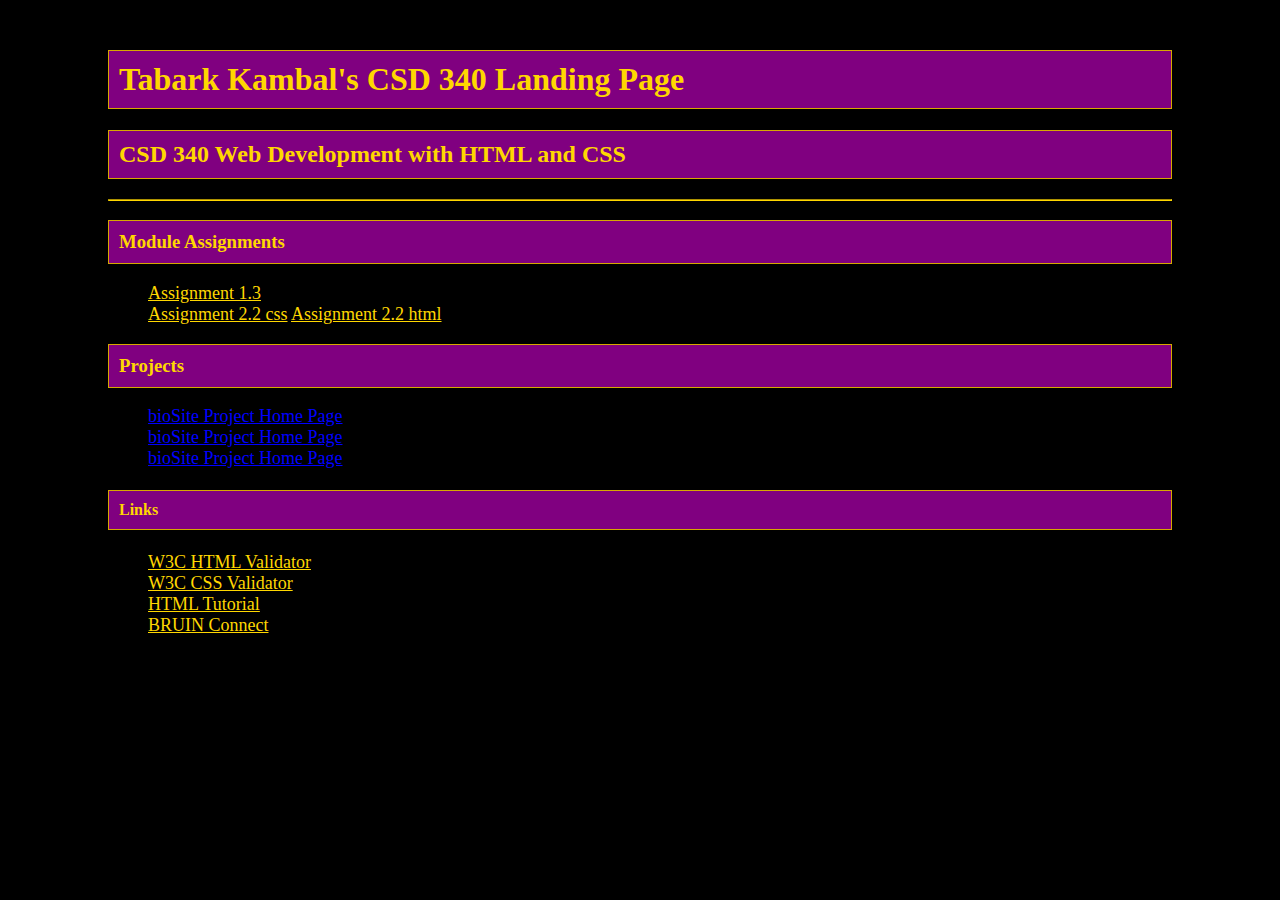
==== index.html @ a31cd756 "changes" ====
<!DOCTYPE html>
<html lang="en">
<head>
    <meta charset="UTF-8">
    <meta http-equiv="X-UA-Compatible" content="IE=edge">
    <meta name="viewport" content="width=device-width, initial-scale=1.0">
    <title>Tabark Kambal CSD 340 Landing Page</title>
    <link rel="stylesheet" href="site.css">
</head>
<body>
    <div class="container">
        <h1>
            Tabark Kambal's CSD 340 Landing Page
        </h1>
        <h2>
            CSD 340 Web Development with HTML and CSS
        </h2>
    <hr/>
        <h3>Module Assignments</h3>
            <ul>
                <li>
                    <a href="module-1/kambal_Mod1_3.html">Assignment 1.3</a>
                </li>
                <li>
                    <a href="module-2/kambal_Mod2_2.css">Assignment 2.2 css</a>
                    <a href="module-2/kambal_Mod2_2.html">Assignment 2.2 html</a>
                </li>
                <li>
                    <a href=""></a>
                </li>
            </ul>
        <h3>Projects</h3>
            <ul>
                <li>
                    <a href="">bioSite Project Home Page</a>
                </li>
                <li>
                    <a href="">bioSite Project Home Page</a>
                </li>
                <li>
                    <a href="">bioSite Project Home Page</a>
                </li>
            </ul>
        <h4>Links</h4>
            <ul>
                <li>
                    <a href="https://validator.w3.org/">W3C HTML Validator</a>
                </li>
                <li>
                    <a href="http://jigsaw.w3.org/css-validator/">W3C CSS Validator</a>
                </li>
                <li>
                    <a href="https://www.w3schools.com/html/">HTML Tutorial</a>
                </li>
                <li>
                    <a href="https://bruinconnect.bellevue.edu/">BRUIN Connect</a>
                </li>
            </ul>
    </div>
    
</body>
</html>
---- site.css ----
.container{
    margin: 50px 100px;
}
body {
    background-color: black;
    color: gold;
}
h1,h2,h3,h4 {
    padding: 10px;
    border: 1px solid #d6a800;
    background-color: purple;
}
h1:hover, h2:hover, h3:hover, h4:hover {
    background-color: gold; 
    color: purple;
    transform: scale(1.2);
    text-align: center;
    text-shadow: 1px 1px 4px black;
}
li {
    list-style: none;
}
li a {
    color: gold;
}
ul {
    font-size: large;
}
li a:hover {
    color: purple;
}
li a:visited {
    color: blue;
}
hr {
    border-color: gold;
}
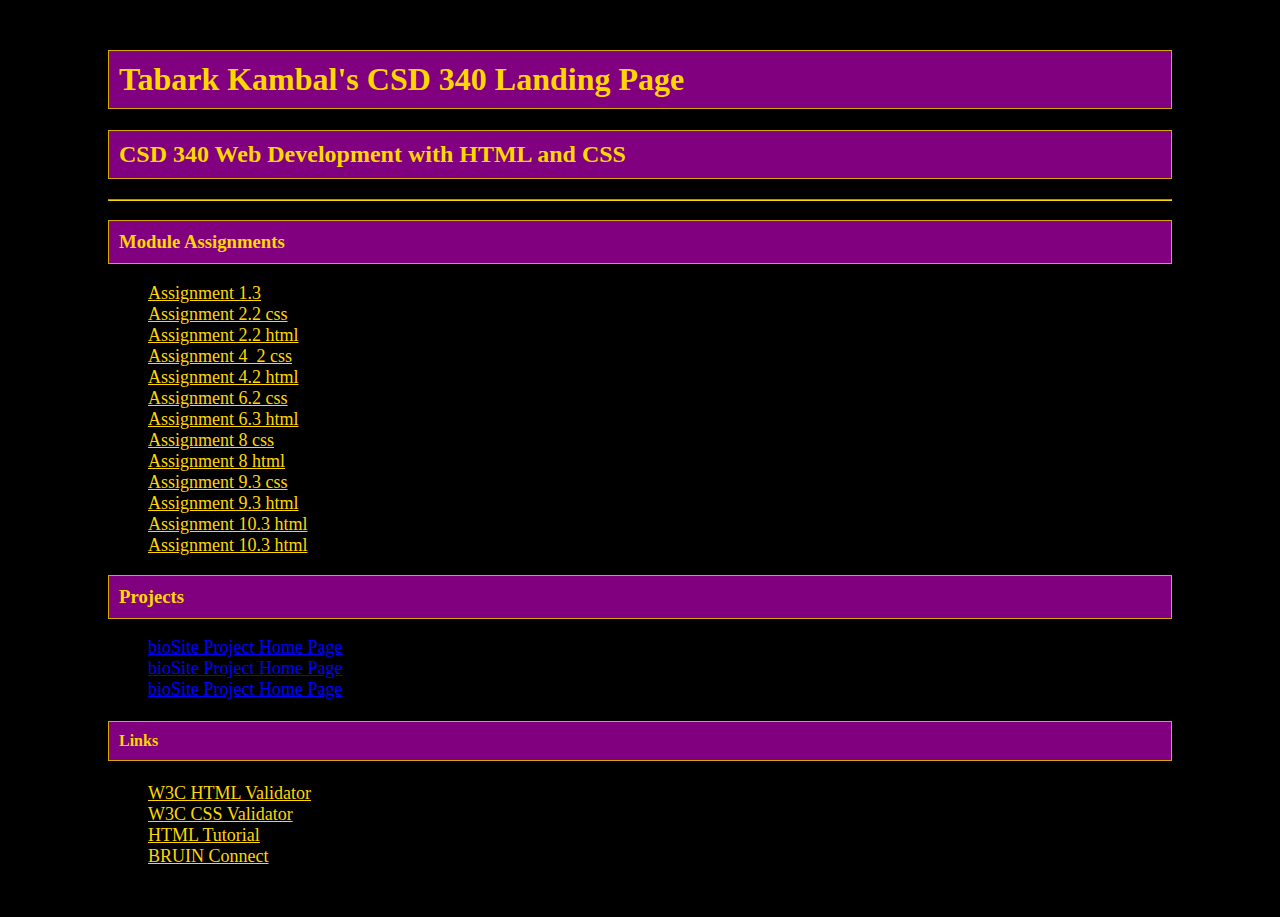
==== commit f3ca9f3d: "modified:   index.html 	modified:   module-10/Kambal_Mod10.3.html 	renamed:    module-10/style.css -" ====
--- a/index.html
+++ b/index.html
@@ -6,6 +6,7 @@
     <meta name="viewport" content="width=device-width, initial-scale=1.0">
     <title>Tabark Kambal CSD 340 Landing Page</title>
     <link rel="stylesheet" href="site.css">
+    <link rel="html" href="/module-3/Kambal_Mod3_3.html">
 </head>
 <body>
     <div class="container">
@@ -26,7 +27,28 @@
                     <a href="module-2/kambal_Mod2_2.html">Assignment 2.2 html</a>
                 </li>
                 <li>
-                    <a href=""></a>
+                    <a href="module-3/Kambal_Mod3_3.css"></a>
+                    <a href="module-3/Kambal_Mod3_3.html"></a>
+                </li>
+                <li>
+                    <a href="module-4/Kambal_Mod4_2.css"> Assignment 4_2 css</a>
+                    <a href="module-4/Kambal_Mod4_2.html">Assignment 4.2 html </a>
+                </li>
+                <li>
+                    <a href="module-6/Kambal_Mod6_2.css">Assignment 6.2 css </a>
+                    <a href="module-6/Kambal_Mod6_2.html">Assignment 6.3 html</a>
+                </li>
+                <li>
+                    <a href="module-8/Kambal_Mod8.css"> Assignment 8 css</a>
+                    <a href="module-8/Kambal_Mod8.html">Assignment 8 html</a>
+                </li>
+                <li>
+                    <a href="module-9/kambal_Mod9_3.css">Assignment 9.3 css</a>
+                    <a href="module-9/kambal_Mod9_3.html">Assignment 9.3 html </a>
+                </li>
+                <li>
+                    <a href="module-10/Kambal_Mod10.3.html">Assignment 10.3 html</a>
+                    <a href="module-10/Kambal_mod10.css">Assignment 10.3 html </a>
                 </li>
             </ul>
         <h3>Projects</h3>
--- a/site.css
+++ b/site.css
@@ -13,12 +13,19 @@
 h1:hover, h2:hover, h3:hover, h4:hover {
     background-color: gold; 
     color: purple;
-    transform: scale(1.2);
+    transform: scale(1.1);
+    transition: .5s;
     text-align: center;
     text-shadow: 1px 1px 4px black;
 }
+h1:not(:hover), h2:not(:hover), h3:not(:hover), h4:not(:hover) {
+    transition: 0.5s;
+    transform: scale(1);
+}
 li {
     list-style: none;
+    display: flex;
+    flex-direction: column;
 }
 li a {
     color: gold;
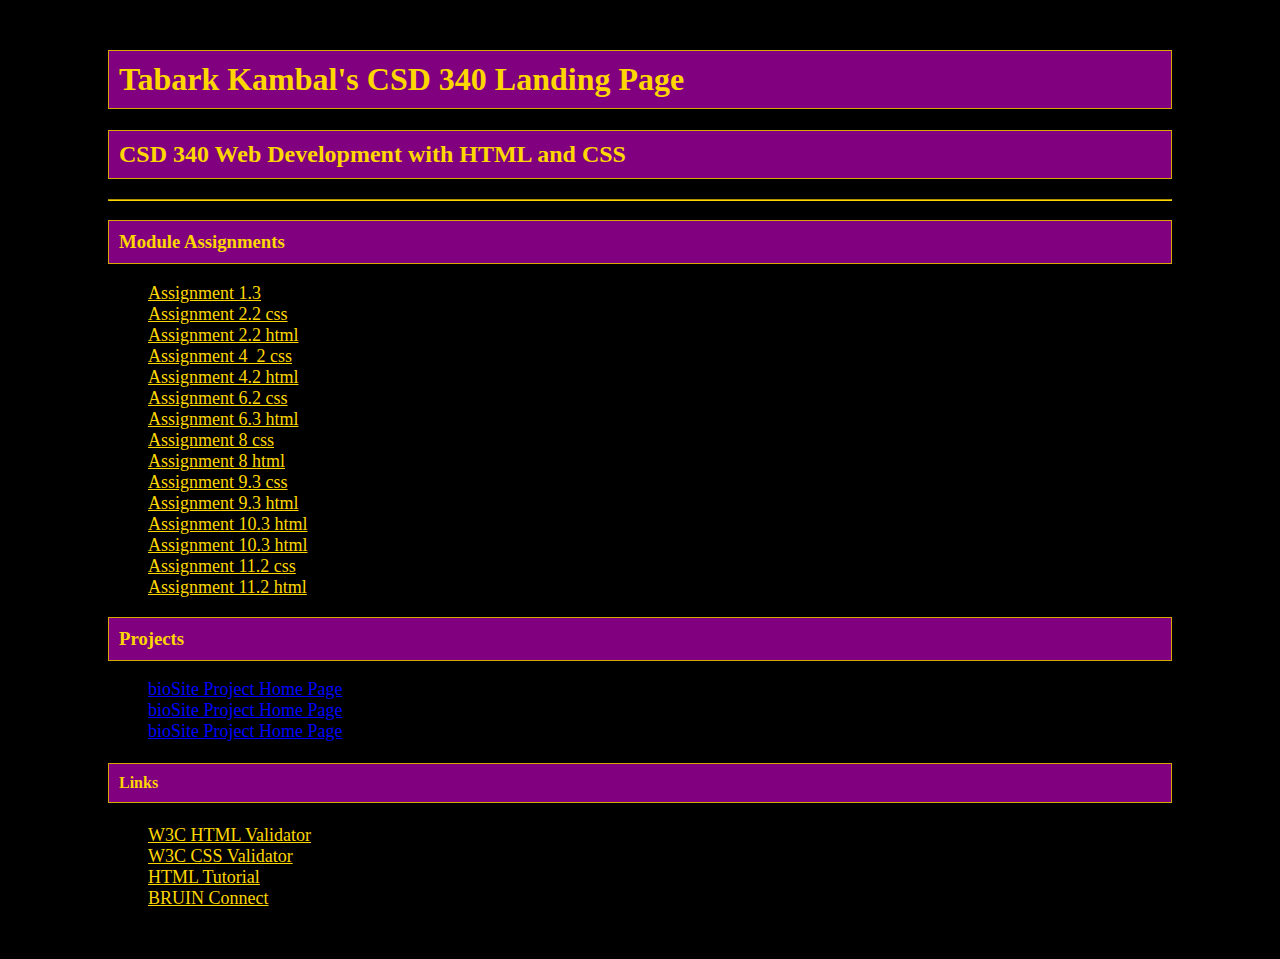
==== commit 28bd390b: "modified:   index.html" ====
--- a/index.html
+++ b/index.html
@@ -50,6 +50,10 @@
                     <a href="module-10/Kambal_Mod10.3.html">Assignment 10.3 html</a>
                     <a href="module-10/Kambal_mod10.css">Assignment 10.3 html </a>
                 </li>
+                <li>
+                    <a href="module-11/module11_2.css">Assignment 11.2 css</a>
+                    <a href="module-11/Kambal_Mod11_2.html">Assignment 11.2 html </a>
+                </li>
             </ul>
         <h3>Projects</h3>
             <ul>
